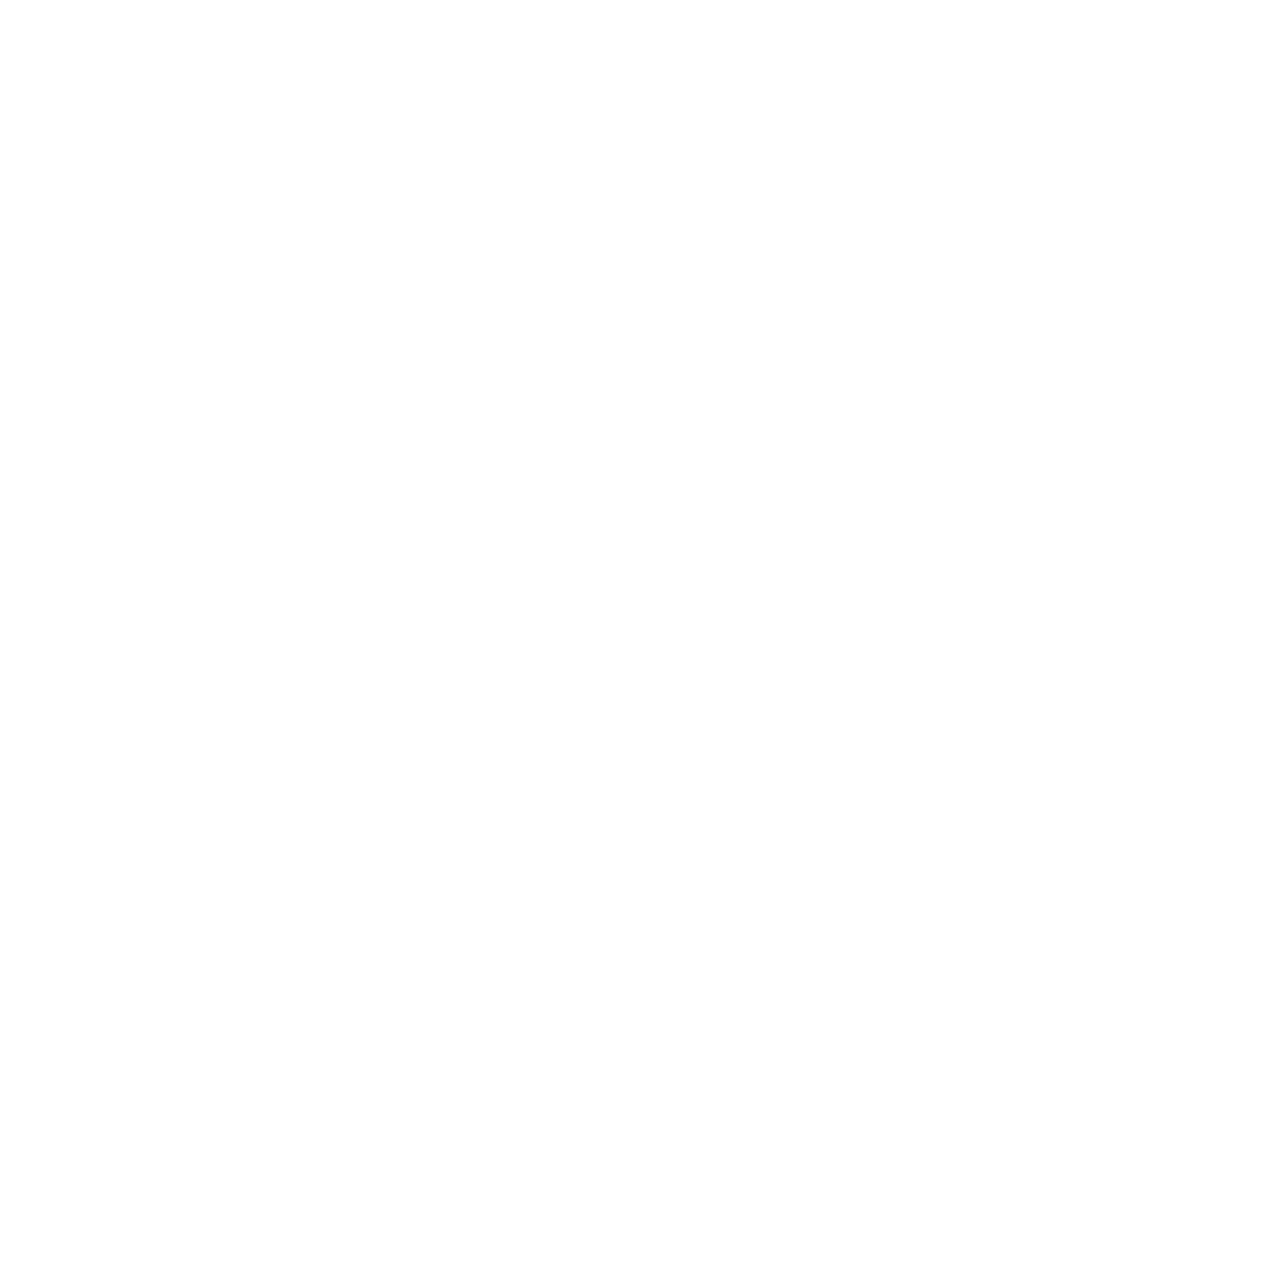
==== classes.html @ 77e39117 "Update classes.html" ====
<!DOCTYPE HTML>

<html>
	<head>
    <center><iframe src="https://docs.google.com/forms/d/e/1FAIpQLSeNhi1O_1IkYsIZNib_vPCGPoRpznc5igx_2uihvrSfAHZ7tA/viewform?embedded=true" width="760" height="1254" align="middle" frameborder="0" marginheight="0" marginwidth="0">Loading…</iframe></center>
  </head>
 </html>
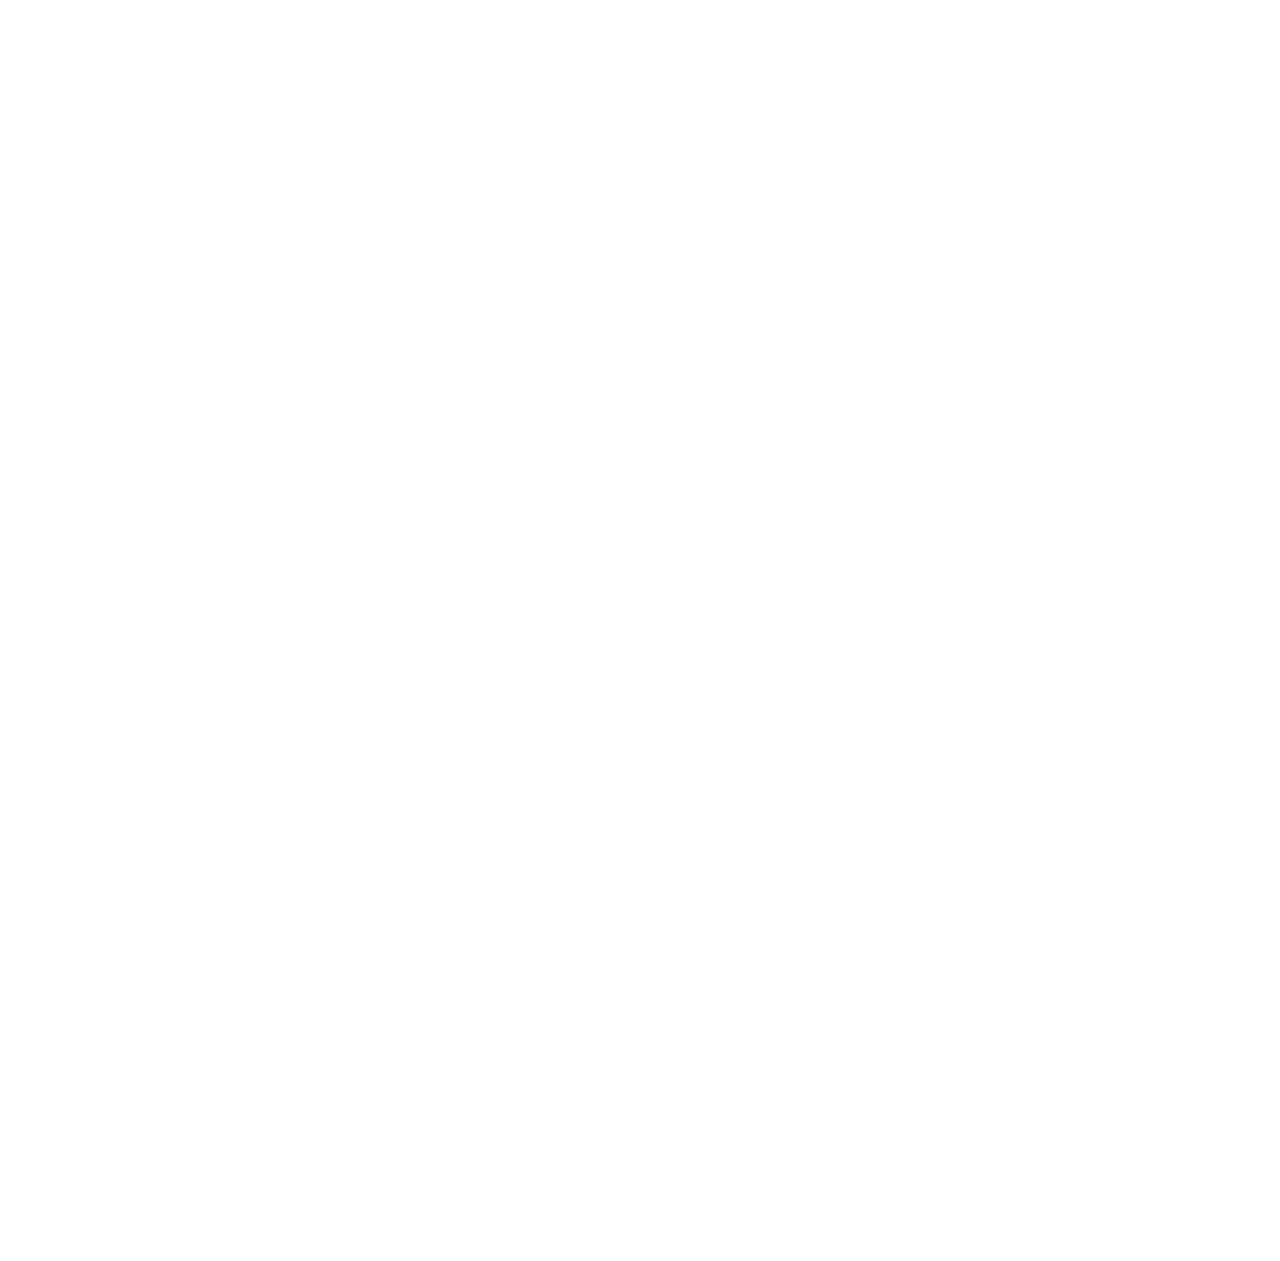
==== commit ef2fe4f3: "Update classes.html" ====
--- a/classes.html
+++ b/classes.html
@@ -2,6 +2,20 @@
 
 <html>
 	<head>
-    <center><iframe src="https://docs.google.com/forms/d/e/1FAIpQLSeNhi1O_1IkYsIZNib_vPCGPoRpznc5igx_2uihvrSfAHZ7tA/viewform?embedded=true" width="760" height="1254" align="middle" frameborder="0" marginheight="0" marginwidth="0">Loading…</iframe></center>
-  </head>
- </html>
+		<title>Garnet Dreams</title>
+		<meta charset="utf-8" />
+		<meta name="viewport" content="width=device-width, initial-scale=1" />
+		<!--[if lte IE 8]><script src="assets/js/ie/html5shiv.js"></script><![endif]-->
+		<link rel="stylesheet" href="assets/css/main.css" />
+		<!--[if lte IE 8]><link rel="stylesheet" href="assets/css/ie8.css" /><![endif]-->
+		<!--[if lte IE 9]><link rel="stylesheet" href="assets/css/ie9.css" /><![endif]-->
+		<noscript><link rel="stylesheet" href="assets/css/noscript.css" /></noscript>
+		<meta name="p:domain_verify" content="a997c572c82007dd1c81df93b98065df"/>
+		<link rel="icon" type="image/png" href="favicon-16x16.png" sizes="16x16" />
+	</head>
+	
+	<body>
+		<center><iframe src="https://docs.google.com/forms/d/e/1FAIpQLSeNhi1O_1IkYsIZNib_vPCGPoRpznc5igx_2uihvrSfAHZ7tA/viewform?embedded=true" width="760" height="1254" align="middle" frameborder="0" marginheight="0" marginwidth="0">Loading…</iframe></center>
+	</body>
+		
+</html>
--- a/assets/css/main.css
+++ b/assets/css/main.css
@@ -0,0 +1,1242 @@
+@import url(font-awesome.min.css);
+@import url("https://fonts.googleapis.com/css?family=Roboto:400,700");
+
+/*
+	Lens by HTML5 UP
+	html5up.net | @ajlkn
+	Free for personal and commercial use under the CCA 3.0 license (html5up.net/license)
+*/
+
+/* Reset */
+
+	html, body, div, span, applet, object, iframe, h1, h2, h3, h4, h5, h6, p, blockquote, pre, a, abbr, acronym, address, big, cite, code, del, dfn, em, img, ins, kbd, q, s, samp, small, strike, strong, sub, sup, tt, var, b, u, i, center, dl, dt, dd, ol, ul, li, fieldset, form, label, legend, table, caption, tbody, tfoot, thead, tr, th, td, article, aside, canvas, details, embed, figure, figcaption, footer, header, hgroup, menu, nav, output, ruby, section, summary, time, mark, audio, video {
+		margin: 0;
+		padding: 0;
+		border: 0;
+		font-size: 100%;
+		font: inherit;
+		vertical-align: baseline;
+	}
+
+	article, aside, details, figcaption, figure, footer, header, hgroup, menu, nav, section {
+		display: block;
+	}
+
+	body {
+		line-height: 1;
+	}
+
+	ol, ul {
+		list-style: none;
+	}
+
+	blockquote, q {
+		quotes: none;
+	}
+
+	blockquote:before, blockquote:after, q:before, q:after {
+		content: '';
+		content: none;
+	}
+
+	table {
+		border-collapse: collapse;
+		border-spacing: 0;
+	}
+
+	body {
+		-webkit-text-size-adjust: none;
+	}
+
+/* Box Model */
+
+	*, *:before, *:after {
+		-moz-box-sizing: border-box;
+		-webkit-box-sizing: border-box;
+		box-sizing: border-box;
+	}
+
+/* Basic */
+
+	/*
+		@-ms-viewport {
+			width: device-width;
+		}
+
+	*/
+
+	@media screen and (max-width: 480px) {
+
+		html, body {
+			min-width: 320px;
+		}
+
+	}
+
+	body.is-loading-0 *, body.is-loading-0 *:before, body.is-loading-0 *:after {
+		-moz-animation: none !important;
+		-webkit-animation: none !important;
+		-ms-animation: none !important;
+		animation: none !important;
+		-moz-transition: none !important;
+		-webkit-transition: none !important;
+		-ms-transition: none !important;
+		transition: none !important;
+	}
+
+	html, body {
+		background-color: #101010;
+		overflow: hidden;
+	}
+
+/* Type */
+
+	html {
+		font-size: 16pt;
+	}
+
+		@media screen and (max-width: 1680px) {
+
+			html {
+				font-size: 12pt;
+			}
+
+		}
+
+		@media screen and (max-width: 1280px) {
+
+			html {
+				font-size: 11pt;
+			}
+
+		}
+
+	body {
+		background-color: #fff;
+		color: #aaa;
+	}
+
+	body, input, select, textarea {
+		font-family: "Roboto", Helvetica, sans-serif;
+		font-weight: 400;
+		line-height: 1.65;
+		font-size: 1em;
+		color: #aaa;
+	}
+
+	a {
+		-moz-transition: color 0.25s ease, border-bottom-color 0.25s ease;
+		-webkit-transition: color 0.25s ease, border-bottom-color 0.25s ease;
+		-ms-transition: color 0.25s ease, border-bottom-color 0.25s ease;
+		transition: color 0.25s ease, border-bottom-color 0.25s ease;
+		border-bottom: dotted 1px;
+		color: inherit;
+		text-decoration: none;
+	}
+
+		a:hover {
+			border-bottom-color: transparent;
+			color: #0DB076;
+		}
+
+	strong, b {
+		font-weight: 400;
+		color: #555;
+	}
+
+	em, i {
+		font-style: italic;
+	}
+
+	p {
+		margin: 0 0 1.25em 0;
+	}
+
+	h1, h2, h3, h4, h5, h6 {
+		font-weight: 400;
+		line-height: 1.25;
+		margin: 0 0 0.5em 0;
+		color: #555;
+	}
+
+		h1 a, h2 a, h3 a, h4 a, h5 a, h6 a {
+			color: inherit;
+			text-decoration: none;
+		}
+
+	h2 {
+		font-size: 1.25em;
+	}
+
+	h3 {
+		font-size: 1em;
+	}
+
+	h4 {
+		font-size: 0.9em;
+	}
+
+	h5 {
+		font-size: 0.8em;
+	}
+
+	h6 {
+		font-size: 0.7em;
+	}
+
+	sub {
+		font-size: 0.8em;
+		position: relative;
+		top: 0.5em;
+	}
+
+	sup {
+		font-size: 0.8em;
+		position: relative;
+		top: -0.5em;
+	}
+
+	blockquote {
+		border-left: solid 4px #ccc;
+		font-style: italic;
+		margin: 0 0 1.25em 0;
+		padding: 0.3125em 0 0.3125em 1.25em;
+	}
+
+	code {
+		border-radius: 4px;
+		border: solid 1px;
+		font-family: "Courier New", monospace;
+		font-size: 0.9em;
+		margin: 0 0.25em;
+		padding: 0.25em 0.65em;
+		border-color: #ccc;
+	}
+
+	pre {
+		-webkit-overflow-scrolling: touch;
+		font-family: "Courier New", monospace;
+		font-size: 0.9em;
+		margin: 0 0 1.25em 0;
+	}
+
+		pre code {
+			display: block;
+			padding: 1em 1.5em;
+			overflow-x: auto;
+		}
+
+	hr {
+		border: 0;
+		border-bottom: solid 1px #ccc;
+		margin: 1.25em 0;
+	}
+
+		hr.major {
+			margin: 1.875em 0;
+		}
+
+	.align-left {
+		text-align: left;
+	}
+
+	.align-center {
+		text-align: center;
+	}
+
+	.align-right {
+		text-align: right;
+	}
+
+/* Button */
+
+	input[type="submit"],
+	input[type="reset"],
+	input[type="button"],
+	button,
+	.button {
+		-moz-appearance: none;
+		-webkit-appearance: none;
+		-ms-appearance: none;
+		appearance: none;
+		-moz-transition: background-color 0.25s ease-in-out, border-color 0.25s ease-in-out, color 0.25s ease-in-out;
+		-webkit-transition: background-color 0.25s ease-in-out, border-color 0.25s ease-in-out, color 0.25s ease-in-out;
+		-ms-transition: background-color 0.25s ease-in-out, border-color 0.25s ease-in-out, color 0.25s ease-in-out;
+		transition: background-color 0.25s ease-in-out, border-color 0.25s ease-in-out, color 0.25s ease-in-out;
+		background-color: transparent;
+		border-radius: 4px;
+		border: solid 1px #ccc;
+		color: #555;
+		cursor: pointer;
+		display: inline-block;
+		line-height: 1;
+		padding: 0.75em 1.5em;
+		text-align: center;
+		text-decoration: none;
+		white-space: nowrap;
+	}
+
+		input[type="submit"]:hover,
+		input[type="reset"]:hover,
+		input[type="button"]:hover,
+		button:hover,
+		.button:hover {
+			border-color: #0DB076;
+			color: #0DB076;
+		}
+
+			input[type="submit"]:hover:active,
+			input[type="reset"]:hover:active,
+			input[type="button"]:hover:active,
+			button:hover:active,
+			.button:hover:active {
+				background-color: rgba(0, 211, 183, 0.15);
+			}
+
+		input[type="submit"].icon,
+		input[type="reset"].icon,
+		input[type="button"].icon,
+		button.icon,
+		.button.icon {
+			padding-left: 1.35em;
+		}
+
+			input[type="submit"].icon:before,
+			input[type="reset"].icon:before,
+			input[type="button"].icon:before,
+			button.icon:before,
+			.button.icon:before {
+				margin-right: 0.5em;
+			}
+
+		input[type="submit"].fit,
+		input[type="reset"].fit,
+		input[type="button"].fit,
+		button.fit,
+		.button.fit {
+			display: block;
+			margin: 0 0 0.625em 0;
+			width: 100%;
+		}
+
+		input[type="submit"].small,
+		input[type="reset"].small,
+		input[type="button"].small,
+		button.small,
+		.button.small {
+			font-size: 0.8em;
+		}
+
+		input[type="submit"].big,
+		input[type="reset"].big,
+		input[type="button"].big,
+		button.big,
+		.button.big {
+			font-size: 1.35em;
+		}
+
+		input[type="submit"].disabled, input[type="submit"]:disabled,
+		input[type="reset"].disabled,
+		input[type="reset"]:disabled,
+		input[type="button"].disabled,
+		input[type="button"]:disabled,
+		button.disabled,
+		button:disabled,
+		.button.disabled,
+		.button:disabled {
+			-moz-pointer-events: none;
+			-webkit-pointer-events: none;
+			-ms-pointer-events: none;
+			pointer-events: none;
+			opacity: 0.25;
+		}
+
+/* Form */
+
+	form {
+		margin: 0 0 1.25em 0;
+	}
+
+	label {
+		color: #555;
+		display: block;
+		font-size: 0.9em;
+		font-weight: 400;
+		margin: 0 0 0.625em 0;
+	}
+
+	input[type="text"],
+	input[type="password"],
+	input[type="email"],
+	select,
+	textarea {
+		-moz-appearance: none;
+		-webkit-appearance: none;
+		-ms-appearance: none;
+		appearance: none;
+		background-color: transparent;
+		border-radius: 4px;
+		border: solid 1px #ccc;
+		color: inherit;
+		display: block;
+		outline: 0;
+		padding: 0 0.75em;
+		text-decoration: none;
+		width: 100%;
+	}
+
+		input[type="text"]:invalid,
+		input[type="password"]:invalid,
+		input[type="email"]:invalid,
+		select:invalid,
+		textarea:invalid {
+			box-shadow: none;
+		}
+
+		input[type="text"]:focus,
+		input[type="password"]:focus,
+		input[type="email"]:focus,
+		select:focus,
+		textarea:focus {
+			border-color: #0DB076;
+		}
+
+	.select-wrapper {
+		text-decoration: none;
+		display: block;
+		position: relative;
+	}
+
+		.select-wrapper:before {
+			-moz-osx-font-smoothing: grayscale;
+			-webkit-font-smoothing: antialiased;
+			font-family: FontAwesome;
+			font-style: normal;
+			font-weight: normal;
+			text-transform: none !important;
+		}
+
+		.select-wrapper:before {
+			color: #ccc;
+			content: '\f107';
+			display: block;
+			height: 2.75em;
+			line-height: 2.75em;
+			pointer-events: none;
+			position: absolute;
+			right: 0;
+			text-align: center;
+			top: 0;
+			width: 2.75em;
+		}
+
+		.select-wrapper select::-ms-expand {
+			display: none;
+		}
+
+	input[type="text"],
+	input[type="password"],
+	input[type="email"],
+	select {
+		height: 2.75em;
+	}
+
+	textarea {
+		padding: 0.75em 1em;
+	}
+
+	input[type="checkbox"],
+	input[type="radio"] {
+		-moz-appearance: none;
+		-webkit-appearance: none;
+		-ms-appearance: none;
+		appearance: none;
+		display: block;
+		float: left;
+		margin-right: -2em;
+		opacity: 0;
+		width: 1em;
+		z-index: -1;
+	}
+
+		input[type="checkbox"] + label,
+		input[type="radio"] + label {
+			text-decoration: none;
+			color: #aaa;
+			cursor: pointer;
+			display: inline-block;
+			font-size: 1em;
+			font-weight: 400;
+			margin: 0;
+			padding-left: 2.4em;
+			padding-right: 0.75em;
+			position: relative;
+		}
+
+			input[type="checkbox"] + label:before,
+			input[type="radio"] + label:before {
+				-moz-osx-font-smoothing: grayscale;
+				-webkit-font-smoothing: antialiased;
+				font-family: FontAwesome;
+				font-style: normal;
+				font-weight: normal;
+				text-transform: none !important;
+			}
+
+			input[type="checkbox"] + label:before,
+			input[type="radio"] + label:before {
+				background: transparent;
+				border-radius: 4px;
+				border: solid 1px #ccc;
+				content: '';
+				display: inline-block;
+				height: 1.65em;
+				left: 0;
+				line-height: 1.58125em;
+				position: absolute;
+				text-align: center;
+				top: 0;
+				width: 1.65em;
+			}
+
+		input[type="checkbox"]:checked + label:before,
+		input[type="radio"]:checked + label:before {
+			background-color: #555;
+			border-color: #555;
+			color: #fff;
+			content: '\f00c';
+		}
+
+		input[type="checkbox"]:focus + label:before,
+		input[type="radio"]:focus + label:before {
+			border-color: #0DB076;
+		}
+
+	input[type="checkbox"] + label:before {
+		border-radius: 4px;
+	}
+
+	input[type="radio"] + label:before {
+		border-radius: 100%;
+	}
+
+	::-webkit-input-placeholder {
+		opacity: 1.0;
+		color: #ccc !important;
+	}
+
+	:-moz-placeholder {
+		opacity: 1.0;
+		color: #ccc !important;
+	}
+
+	::-moz-placeholder {
+		opacity: 1.0;
+		color: #ccc !important;
+	}
+
+	:-ms-input-placeholder {
+		opacity: 1.0;
+		color: #ccc !important;
+	}
+
+	.formerize-placeholder {
+		opacity: 1.0;
+		color: #ccc !important;
+	}
+
+	.field {
+		margin: 0 0 1.25em 0;
+	}
+
+/* Icon */
+
+	.icon {
+		text-decoration: none;
+		border-bottom: none;
+		position: relative;
+	}
+
+		.icon:before {
+			-moz-osx-font-smoothing: grayscale;
+			-webkit-font-smoothing: antialiased;
+			font-family: FontAwesome;
+			font-style: normal;
+			font-weight: normal;
+			text-transform: none !important;
+		}
+
+		.icon > .label {
+			display: none;
+		}
+
+/* List */
+
+	ol {
+		list-style: decimal;
+		margin: 0 0 1.25em 0;
+		padding-left: 1.25em;
+	}
+
+		ol li {
+			padding-left: 0.25em;
+		}
+
+	ul {
+		list-style: disc;
+		margin: 0 0 1.25em 0;
+		padding-left: 1em;
+	}
+
+		ul li {
+			padding-left: 0.5em;
+		}
+
+		ul.alt {
+			list-style: none;
+			padding-left: 0;
+		}
+
+			ul.alt li {
+				border-top: solid 1px #ccc;
+				padding: 0.5em 0;
+			}
+
+				ul.alt li:first-child {
+					border-top: 0;
+					padding-top: 0;
+				}
+
+		ul.icons {
+			cursor: default;
+			list-style: none;
+			padding-left: 0;
+		}
+
+			ul.icons li {
+				display: inline-block;
+				padding: 0 1em 0 0;
+			}
+
+				ul.icons li:last-child {
+					padding-right: 0;
+				}
+
+				ul.icons li .icon:before {
+					font-size: 1.5rem;
+				}
+
+		ul.actions {
+			cursor: default;
+			list-style: none;
+			padding-left: 0;
+		}
+
+			ul.actions li {
+				display: inline-block;
+				padding: 0 0.625em 0 0;
+				vertical-align: middle;
+			}
+
+				ul.actions li:last-child {
+					padding-right: 0;
+				}
+
+			ul.actions.small li {
+				padding: 0 0.3125em 0 0;
+			}
+
+			ul.actions.vertical li {
+				display: block;
+				padding: 0.625em 0 0 0;
+			}
+
+				ul.actions.vertical li:first-child {
+					padding-top: 0;
+				}
+
+				ul.actions.vertical li > * {
+					margin-bottom: 0;
+				}
+
+			ul.actions.vertical.small li {
+				padding: 0.3125em 0 0 0;
+			}
+
+				ul.actions.vertical.small li:first-child {
+					padding-top: 0;
+				}
+
+			ul.actions.fit {
+				display: table;
+				margin-left: -0.625em;
+				padding: 0;
+				table-layout: fixed;
+				width: calc(100% + 0.625em);
+			}
+
+				ul.actions.fit li {
+					display: table-cell;
+					padding: 0 0 0 0.625em;
+				}
+
+					ul.actions.fit li > * {
+						margin-bottom: 0;
+					}
+
+				ul.actions.fit.small {
+					margin-left: -0.3125em;
+					width: calc(100% + 0.3125em);
+				}
+
+					ul.actions.fit.small li {
+						padding: 0 0 0 0.3125em;
+					}
+
+	dl {
+		margin: 0 0 1.25em 0;
+	}
+
+		dl dt {
+			display: block;
+			font-weight: 400;
+			margin: 0 0 0.625em 0;
+		}
+
+		dl dd {
+			margin-left: 1.25em;
+		}
+
+/* Main */
+
+	#main {
+		-moz-transition: opacity 0.75s ease, right 0.75s ease, left 0.75s ease, visibility 0.75s;
+		-webkit-transition: opacity 0.75s ease, right 0.75s ease, left 0.75s ease, visibility 0.75s;
+		-ms-transition: opacity 0.75s ease, right 0.75s ease, left 0.75s ease, visibility 0.75s;
+		transition: opacity 0.75s ease, right 0.75s ease, left 0.75s ease, visibility 0.75s;
+		-webkit-overflow-scrolling: touch;
+		position: fixed;
+		top: 0;
+		width: 22.5em;
+		height: 100%;
+		background: #000000;
+		outline: 0;
+		overflow-x: hidden;
+		overflow-y: auto;
+		text-align: right;
+		visibility: visible;
+		z-index: 10000;
+		right: 0;
+	}
+
+		#main .toggle {
+			-webkit-tap-highlight-color: transparent;
+			position: absolute;
+			top: 0;
+			width: 4em;
+			height: 4em;
+			background-image: url("images/close-small-alt.svg");
+			background-repeat: no-repeat;
+			background-size: 32px 32px;
+			cursor: pointer;
+			display: none;
+			z-index: 1;
+			background-position: 0.5em 0.5em;
+			left: 0;
+		}
+
+		body.fullscreen #main {
+			visibility: hidden;
+			right: -22.5em;
+		}
+
+		body.is-loading-1 #main {
+			opacity: 0;
+			right: -2em;
+		}
+
+		@media screen and (max-width: 1280px) {
+
+			#main {
+				width: 19em;
+			}
+
+				body.fullscreen #main {
+					right: -19em;
+				}
+
+		}
+
+		@media screen and (max-width: 980px) {
+
+			#main {
+				background: rgba(255, 255, 255, 0.925);
+			}
+
+				#main .toggle {
+					display: block;
+				}
+
+		}
+
+		@media screen and (max-width: 480px) {
+
+			#main {
+				-moz-transition: opacity 0.5s ease, visibility 0.5s;
+				-webkit-transition: opacity 0.5s ease, visibility 0.5s;
+				-ms-transition: opacity 0.5s ease, visibility 0.5s;
+				transition: opacity 0.5s ease, visibility 0.5s;
+				width: 100%;
+				background: #000000;
+				text-align: center;
+			}
+
+				body.is-loading-1 #main {
+					left: auto !important;
+					right: auto !important;
+				}
+
+				body.fullscreen #main {
+					left: auto !important;
+					right: auto !important;
+					opacity: 0;
+				}
+
+				#main .toggle {
+					display: none;
+				}
+
+		}
+
+/* Header */
+
+	#header {
+		padding: 3em 2.25em 1.75em 2.25em ;
+	}
+
+		#header h1 {
+			font-size: 2.25em;
+			font-weight: 700;
+		}
+
+/* Footer */
+
+	#footer {
+		padding: 2.25em 2.25em 1em 2.25em ;
+	}
+
+		#footer .copyright {
+			list-style: none;
+			padding: 0;
+		}
+
+			#footer .copyright li {
+				display: inline-block;
+				font-size: 0.8em;
+				margin-left: 0.35em;
+				padding: 0;
+			}
+
+				#footer .copyright li:first-child {
+					margin-left: 0;
+				}
+
+/* Thumbnails */
+
+	#thumbnails {
+		display: -moz-flex;
+		display: -webkit-flex;
+		display: -ms-flex;
+		display: flex;
+		-moz-flex-wrap: wrap;
+		-webkit-flex-wrap: wrap;
+		-ms-flex-wrap: wrap;
+		flex-wrap: wrap;
+		padding: 0 0.75em;
+	}
+
+		#thumbnails article {
+			position: relative;
+			width: 50%;
+			background: #101010;
+			outline: 0;
+		}
+
+			#thumbnails article .thumbnail {
+				-webkit-tap-highlight-color: transparent;
+				display: block;
+				position: relative;
+				border: 0;
+				outline: 0;
+			}
+
+				#thumbnails article .thumbnail img {
+					display: block;
+					width: 100%;
+				}
+
+				#thumbnails article .thumbnail:before {
+					-moz-pointer-events: none;
+					-webkit-pointer-events: none;
+					-ms-pointer-events: none;
+					pointer-events: none;
+					-moz-transition: opacity 0.25s ease;
+					-webkit-transition: opacity 0.25s ease;
+					-ms-transition: opacity 0.25s ease;
+					transition: opacity 0.25s ease;
+					content: '';
+					position: absolute;
+					left: 0;
+					top: 0;
+					width: 100%;
+					height: 100%;
+					box-shadow: inset 0 0 0 2px #0DB076, inset 0 0 0px 3px rgba(0, 0, 0, 0.15);
+					opacity: 0;
+					z-index: 1;
+				}
+
+				#thumbnails article .thumbnail:focus:before {
+					opacity: 0.5;
+				}
+
+			#thumbnails article h2, #thumbnails article p {
+				display: none;
+			}
+
+			#thumbnails article.active .thumbnail:before {
+				opacity: 1;
+			}
+
+		@media screen and (max-width: 480px) {
+
+			#thumbnails article .thumbnail:before {
+				display: none;
+			}
+
+		}
+
+/* Viewer */
+
+	@-moz-keyframes spinner {
+		0% {
+			-moz-transform: rotate(0deg);
+			-webkit-transform: rotate(0deg);
+			-ms-transform: rotate(0deg);
+			transform: rotate(0deg);
+		}
+
+		100% {
+			-moz-transform: rotate(360deg);
+			-webkit-transform: rotate(360deg);
+			-ms-transform: rotate(360deg);
+			transform: rotate(360deg);
+		}
+	}
+
+	@-webkit-keyframes spinner {
+		0% {
+			-moz-transform: rotate(0deg);
+			-webkit-transform: rotate(0deg);
+			-ms-transform: rotate(0deg);
+			transform: rotate(0deg);
+		}
+
+		100% {
+			-moz-transform: rotate(360deg);
+			-webkit-transform: rotate(360deg);
+			-ms-transform: rotate(360deg);
+			transform: rotate(360deg);
+		}
+	}
+
+	@-ms-keyframes spinner {
+		0% {
+			-moz-transform: rotate(0deg);
+			-webkit-transform: rotate(0deg);
+			-ms-transform: rotate(0deg);
+			transform: rotate(0deg);
+		}
+
+		100% {
+			-moz-transform: rotate(360deg);
+			-webkit-transform: rotate(360deg);
+			-ms-transform: rotate(360deg);
+			transform: rotate(360deg);
+		}
+	}
+
+	@keyframes spinner {
+		0% {
+			-moz-transform: rotate(0deg);
+			-webkit-transform: rotate(0deg);
+			-ms-transform: rotate(0deg);
+			transform: rotate(0deg);
+		}
+
+		100% {
+			-moz-transform: rotate(360deg);
+			-webkit-transform: rotate(360deg);
+			-ms-transform: rotate(360deg);
+			transform: rotate(360deg);
+		}
+	}
+
+	#viewer {
+		-moz-transition: opacity 0.75s ease, width 0.75s ease;
+		-webkit-transition: opacity 0.75s ease, width 0.75s ease;
+		-ms-transition: opacity 0.75s ease, width 0.75s ease;
+		transition: opacity 0.75s ease, width 0.75s ease;
+		position: absolute;
+		top: 0;
+		width: calc(100% - 22.5em);
+		height: 100%;
+		left: 0;
+	}
+
+		#viewer .inner {
+			-moz-pointer-events: none;
+			-webkit-pointer-events: none;
+			-ms-pointer-events: none;
+			pointer-events: none;
+			position: absolute;
+			top: 0;
+			left: 0;
+			width: 100%;
+			height: 100%;
+			z-index: 2;
+		}
+
+			#viewer .inner > * {
+				-moz-pointer-events: auto;
+				-webkit-pointer-events: auto;
+				-ms-pointer-events: auto;
+				pointer-events: auto;
+			}
+
+			#viewer .inner:before {
+				background-image: -moz-linear-gradient(left, rgba(16,16,16,0.2), rgba(16,16,16,0) 10em, rgba(16,16,16,0)), -moz-linear-gradient(right, rgba(16,16,16,0.2), rgba(16,16,16,0) 10em, rgba(16,16,16,0));
+				background-image: -webkit-linear-gradient(left, rgba(16,16,16,0.2), rgba(16,16,16,0) 10em, rgba(16,16,16,0)), -webkit-linear-gradient(right, rgba(16,16,16,0.2), rgba(16,16,16,0) 10em, rgba(16,16,16,0));
+				background-image: -ms-linear-gradient(left, rgba(16,16,16,0.2), rgba(16,16,16,0) 10em, rgba(16,16,16,0)), -ms-linear-gradient(right, rgba(16,16,16,0.2), rgba(16,16,16,0) 10em, rgba(16,16,16,0));
+				background-image: linear-gradient(left, rgba(16,16,16,0.2), rgba(16,16,16,0) 10em, rgba(16,16,16,0)), linear-gradient(right, rgba(16,16,16,0.2), rgba(16,16,16,0) 10em, rgba(16,16,16,0));
+				content: '';
+				display: block;
+				position: absolute;
+				top: 0;
+				left: 0;
+				width: 100%;
+				height: 100%;
+			}
+
+			#viewer .inner .toggle {
+				-webkit-tap-highlight-color: transparent;
+				position: absolute;
+				top: 0;
+				width: 4em;
+				height: 4em;
+				background-image: url("images/close.svg");
+				background-repeat: no-repeat;
+				background-size: 64px 64px;
+				cursor: pointer;
+				z-index: 1;
+				right: 0;
+				background-position: calc(100% - 0.75em) 0.75em;
+			}
+
+			#viewer .inner .nav-next,
+			#viewer .inner .nav-previous {
+				-webkit-tap-highlight-color: transparent;
+				position: absolute;
+				top: 50%;
+				width: 6em;
+				height: 6em;
+				margin-top: -3em;
+				background-image: url("images/arrow.svg");
+				background-position: center;
+				background-repeat: no-repeat;
+				background-size: contain;
+				cursor: pointer;
+			}
+
+			#viewer .inner .nav-previous {
+				-moz-transform: scaleX(-1);
+				-webkit-transform: scaleX(-1);
+				-ms-transform: scaleX(-1);
+				transform: scaleX(-1);
+				left: 0;
+			}
+
+			#viewer .inner .nav-next {
+				right: 0;
+			}
+
+		#viewer .slide {
+			-moz-transition: opacity 0.5s ease-in-out;
+			-webkit-transition: opacity 0.5s ease-in-out;
+			-ms-transition: opacity 0.5s ease-in-out;
+			transition: opacity 0.5s ease-in-out;
+			position: absolute;
+			top: 0;
+			left: 0;
+			width: 100%;
+			height: 100%;
+			opacity: 1;
+			z-index: 1;
+		}
+
+			#viewer .slide .caption {
+				background-image: -moz-linear-gradient(bottom, rgba(16,16,16,0.75), rgba(16,16,16,0.25) 80%, rgba(16,16,16,0));
+				background-image: -webkit-linear-gradient(bottom, rgba(16,16,16,0.75), rgba(16,16,16,0.25) 80%, rgba(16,16,16,0));
+				background-image: -ms-linear-gradient(bottom, rgba(16,16,16,0.75), rgba(16,16,16,0.25) 80%, rgba(16,16,16,0));
+				background-image: linear-gradient(bottom, rgba(16,16,16,0.75), rgba(16,16,16,0.25) 80%, rgba(16,16,16,0));
+				padding: 2em 2em 0.75em 2em ;
+				position: absolute;
+				bottom: 0;
+				left: 0;
+				width: 100%;
+				color: rgba(255, 255, 255, 0.5);
+				z-index: 1;
+			}
+
+				#viewer .slide .caption h2, #viewer .slide .caption h3, #viewer .slide .caption h4, #viewer .slide .caption h5, #viewer .slide .caption h6 {
+					color: #fff;
+				}
+
+			#viewer .slide .image {
+				-moz-transition: opacity 0.5s ease-in-out;
+				-webkit-transition: opacity 0.5s ease-in-out;
+				-ms-transition: opacity 0.5s ease-in-out;
+				transition: opacity 0.5s ease-in-out;
+				position: absolute;
+				top: 0;
+				left: 0;
+				width: 100%;
+				height: 100%;
+				background-repeat: no-repeat;
+				background-size: cover;
+				opacity: 0;
+			}
+
+			#viewer .slide:before {
+				-moz-animation: spinner 5s linear infinite;
+				-webkit-animation: spinner 5s linear infinite;
+				-ms-animation: spinner 5s linear infinite;
+				animation: spinner 5s linear infinite;
+				-moz-transition: opacity 0.5s ease-in-out;
+				-webkit-transition: opacity 0.5s ease-in-out;
+				-ms-transition: opacity 0.5s ease-in-out;
+				transition: opacity 0.5s ease-in-out;
+				content: '';
+				display: block;
+				position: absolute;
+				top: 40%;
+				left: 40%;
+				width: 50em;
+				height: 50em;
+				background-image: url("images/spinner.svg");
+				background-position: top;
+				background-repeat: no-repeat;
+				background-size: auto;
+				margin: -1.5em 0 0 -1.5em;
+				opacity: 0;
+			}
+
+			#viewer .slide.loading:before {
+				opacity: 1;
+			}
+
+			#viewer .slide.active .image {
+				opacity: 1;
+			}
+
+		body.fullscreen #viewer {
+			width: 100%;
+		}
+
+			body.fullscreen #viewer .inner .toggle {
+				background-image: url("images/open.svg");
+			}
+
+		body.is-loading-1 #viewer {
+			opacity: 0;
+		}
+
+		body.is-loading-2 #viewer .slide {
+			opacity: 0;
+		}
+
+		@media screen and (max-width: 1280px) {
+
+			#viewer {
+				width: calc(100% - 19em);
+			}
+
+		}
+
+		@media screen and (max-width: 980px) {
+
+			#viewer {
+				width: 100%;
+			}
+
+				#viewer .inner .toggle {
+					-moz-transition: opacity 0.75s ease;
+					-webkit-transition: opacity 0.75s ease;
+					-ms-transition: opacity 0.75s ease;
+					transition: opacity 0.75s ease;
+					background-image: url("images/open.svg");
+					opacity: 0;
+					right: 0;
+				}
+
+				body.fullscreen #viewer .inner .toggle {
+					opacity: 1;
+				}
+
+		}
+
+		@media screen and (max-width: 736px) {
+
+			#viewer .inner .toggle {
+				background-size: 32px 32px;
+			}
+
+			#viewer .inner .nav-next,
+			#viewer .inner .nav-previous {
+				background-image: url("images/arrow-small.svg");
+				background-size: 32px 32px;
+			}
+
+			body.fullscreen #viewer .inner .toggle {
+				background-image: url("images/open-small.svg");
+			}
+
+		}
+
+		@media screen and (max-width: 480px) {
+
+			#viewer {
+				-moz-transition: opacity 0.5s ease;
+				-webkit-transition: opacity 0.5s ease;
+				-ms-transition: opacity 0.5s ease;
+				transition: opacity 0.5s ease;
+				-moz-transition-delay: 0s;
+				-webkit-transition-delay: 0s;
+				-ms-transition-delay: 0s;
+				transition-delay: 0s;
+				opacity: 0;
+			}
+
+				#viewer .inner .toggle {
+					background-image: url("images/close-small.svg") !important;
+					background-size: 32px 32px;
+				}
+
+				body.fullscreen #viewer {
+					-moz-transition-delay: 0.5s;
+					-webkit-transition-delay: 0.5s;
+					-ms-transition-delay: 0.5s;
+					transition-delay: 0.5s;
+					opacity: 1;
+				}
+
+		}
--- a/assets/css/ie8.css
+++ b/assets/css/ie8.css
@@ -0,0 +1,11 @@
+/*
+	Lens by HTML5 UP
+	html5up.net | @ajlkn
+	Free for personal and commercial use under the CCA 3.0 license (html5up.net/license)
+*/
+
+/* Viewer */
+
+	#viewer {
+		width: 100%;
+	}--- a/assets/css/ie9.css
+++ b/assets/css/ie9.css
@@ -0,0 +1,31 @@
+/*
+	Lens by HTML5 UP
+	html5up.net | @ajlkn
+	Free for personal and commercial use under the CCA 3.0 license (html5up.net/license)
+*/
+
+/* Thumbnails */
+
+	#thumbnails:after {
+		content: '';
+		display: block;
+		clear: both;
+	}
+
+	#thumbnails article {
+		float: left;
+	}
+
+/* Viewer */
+
+	#viewer .inner {
+		box-shadow: inset 0 0 9em 2em rgba(16, 16, 16, 0.2);
+	}
+
+		#viewer .inner:before {
+			display: none;
+		}
+
+	#viewer .slide .caption {
+		background-color: rgba(16, 16, 16, 0.5);
+	}--- a/assets/css/noscript.css
+++ b/assets/css/noscript.css
@@ -0,0 +1,29 @@
+/*
+	Lens by HTML5 UP
+	html5up.net | @ajlkn
+	Free for personal and commercial use under the CCA 3.0 license (html5up.net/license)
+*/
+
+/* Main */
+
+	#main {
+		opacity: 1 !important;
+		right: 0 !important;
+	}
+
+	body:before {
+		content: 'Javascript is disabled :(';
+		display: block;
+		position: absolute;
+		top: 50%;
+		width: calc(100% - 22.5em * 0.333333333);
+		height: 4em;
+		margin-top: -2em;
+		color: #272727;
+		cursor: default;
+		font-size: 3em;
+		line-height: 4em;
+		text-align: center;
+		white-space: nowrap;
+		left: 0;
+	}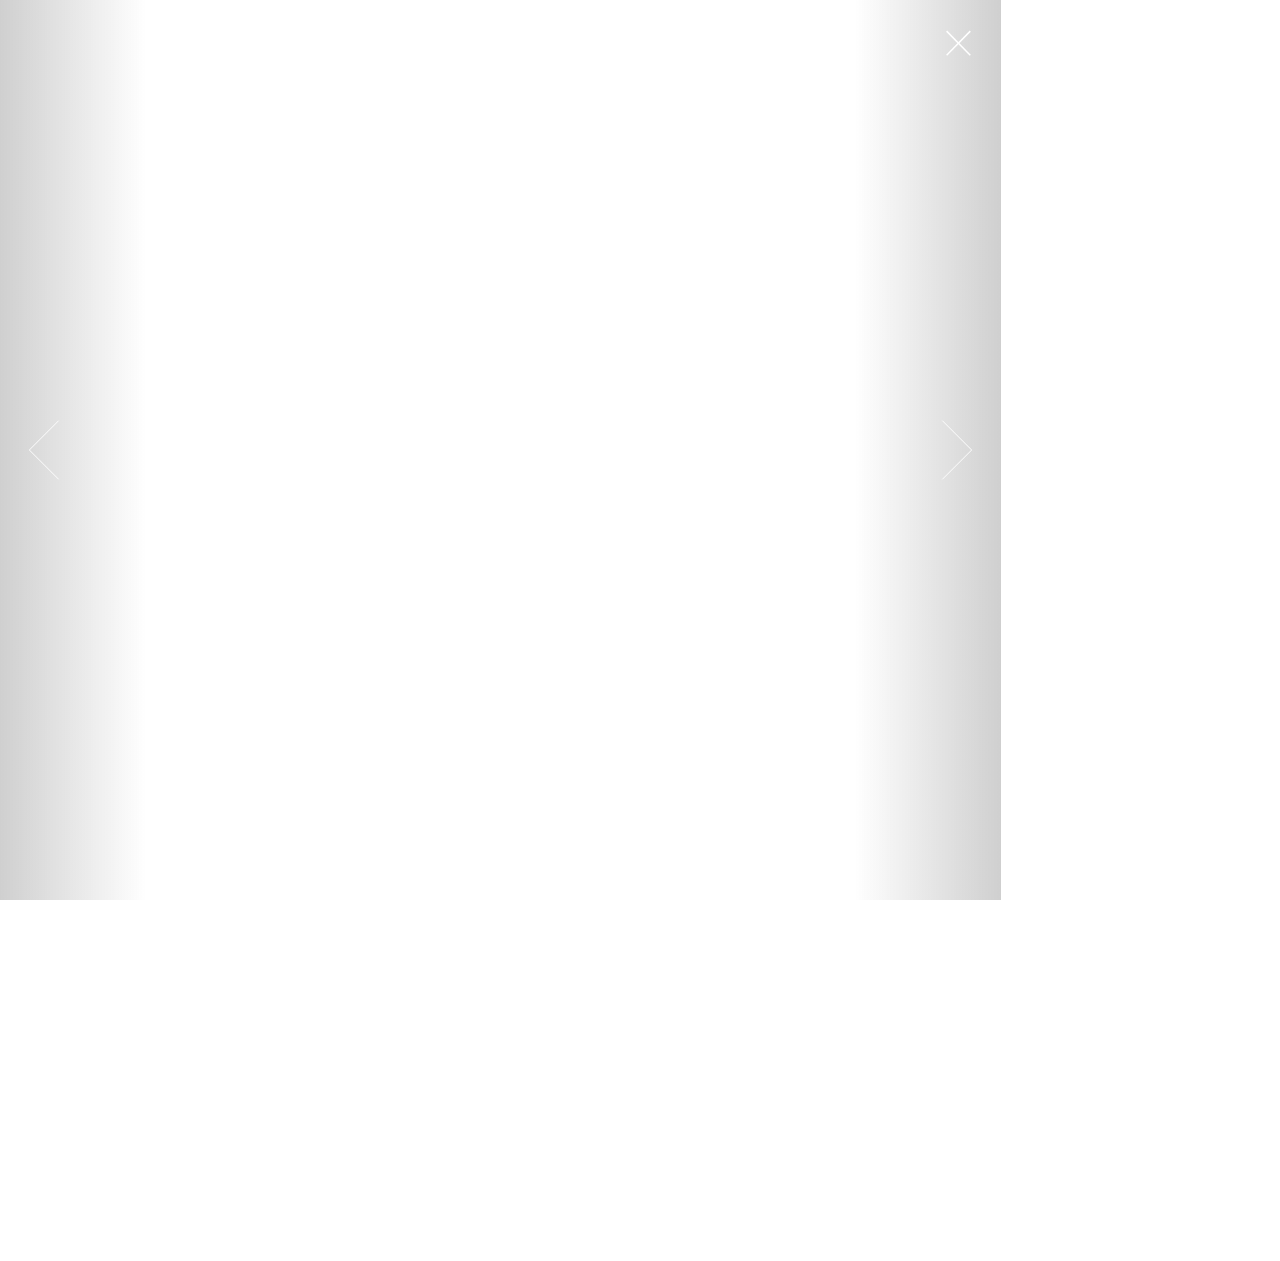
==== commit 31036718: "Update classes.html" ====
--- a/classes.html
+++ b/classes.html
@@ -16,6 +16,13 @@
 	
 	<body>
 		<center><iframe src="https://docs.google.com/forms/d/e/1FAIpQLSeNhi1O_1IkYsIZNib_vPCGPoRpznc5igx_2uihvrSfAHZ7tA/viewform?embedded=true" width="760" height="1254" align="middle" frameborder="0" marginheight="0" marginwidth="0">Loading…</iframe></center>
+	
+		<!-- Scripts -->
+			<script src="assets/js/jquery.min.js"></script>
+			<script src="assets/js/skel.min.js"></script>
+			<!--[if lte IE 8]><script src="assets/js/ie/respond.min.js"></script><![endif]-->
+			<script src="assets/js/main.js"></script>
+	
 	</body>
 		
 </html>
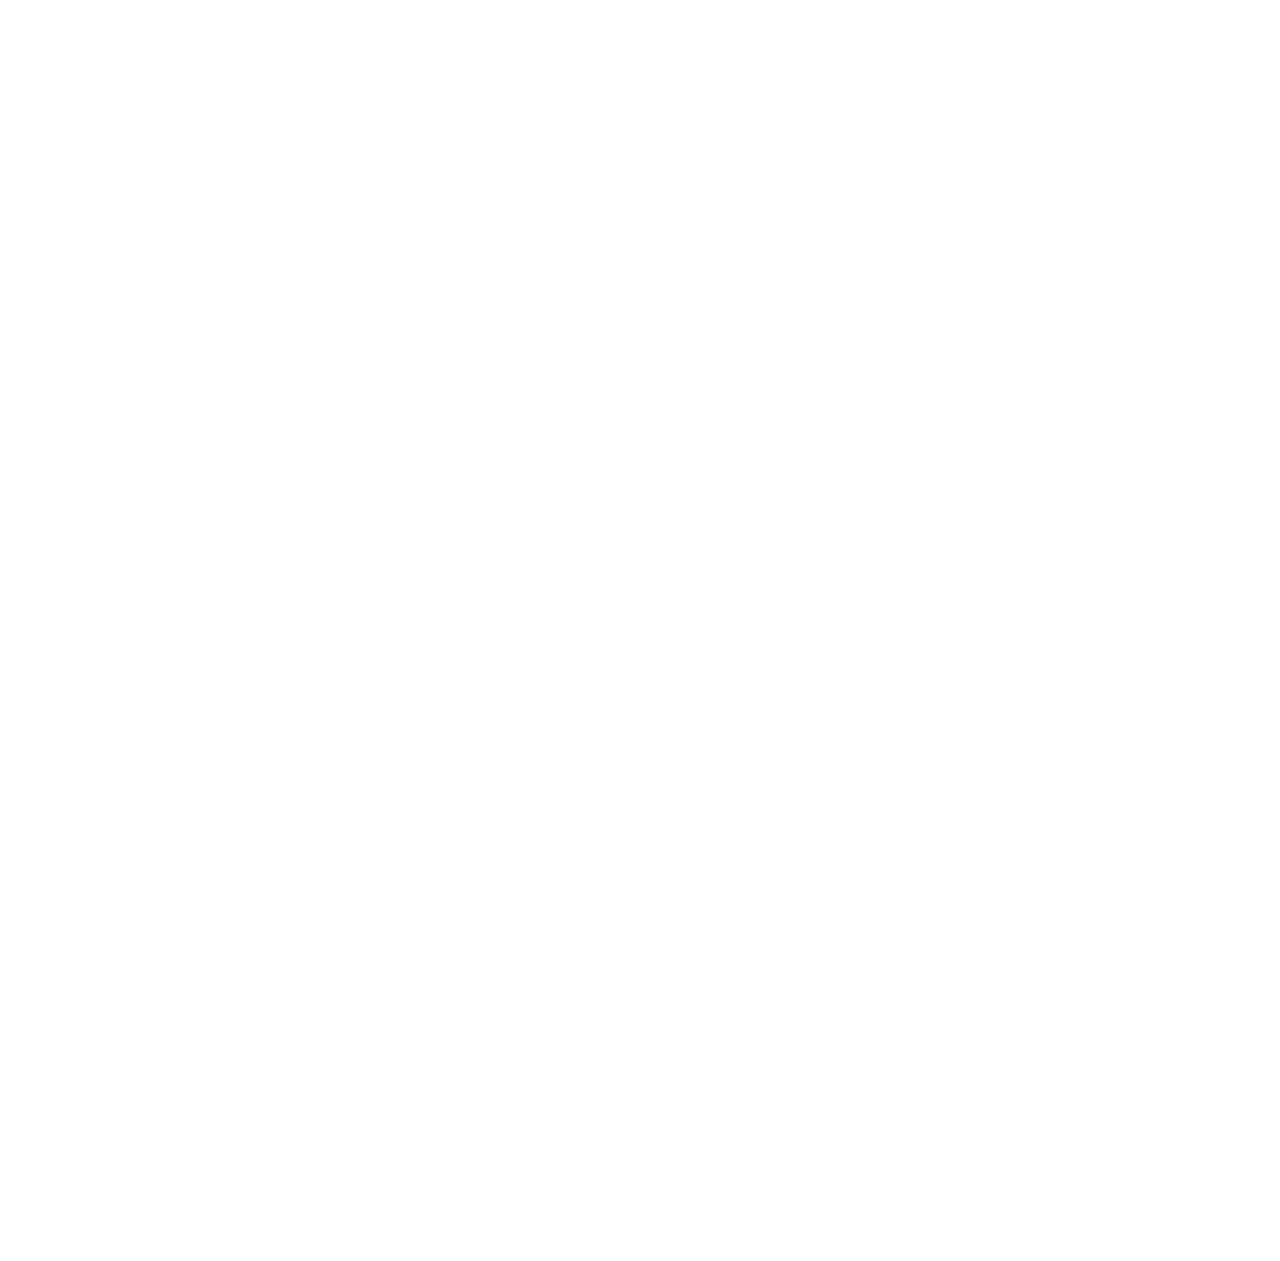
==== commit 342f332a: "Update classes.html" ====
--- a/classes.html
+++ b/classes.html
@@ -12,17 +12,14 @@
 		<noscript><link rel="stylesheet" href="assets/css/noscript.css" /></noscript>
 		<meta name="p:domain_verify" content="a997c572c82007dd1c81df93b98065df"/>
 		<link rel="icon" type="image/png" href="favicon-16x16.png" sizes="16x16" />
+		<center><iframe src="https://docs.google.com/forms/d/e/1FAIpQLSeNhi1O_1IkYsIZNib_vPCGPoRpznc5igx_2uihvrSfAHZ7tA/viewform?embedded=true" width="760" height="1254" align="middle" frameborder="0" marginheight="10" marginwidth="15">Loading…</iframe></center>
+	
 	</head>
 	
-	<body>
-		<center><iframe src="https://docs.google.com/forms/d/e/1FAIpQLSeNhi1O_1IkYsIZNib_vPCGPoRpznc5igx_2uihvrSfAHZ7tA/viewform?embedded=true" width="760" height="1254" align="middle" frameborder="0" marginheight="0" marginwidth="0">Loading…</iframe></center>
+
+		
+		
 	
-		<!-- Scripts -->
-			<script src="assets/js/jquery.min.js"></script>
-			<script src="assets/js/skel.min.js"></script>
-			<!--[if lte IE 8]><script src="assets/js/ie/respond.min.js"></script><![endif]-->
-			<script src="assets/js/main.js"></script>
 	
-	</body>
 		
 </html>
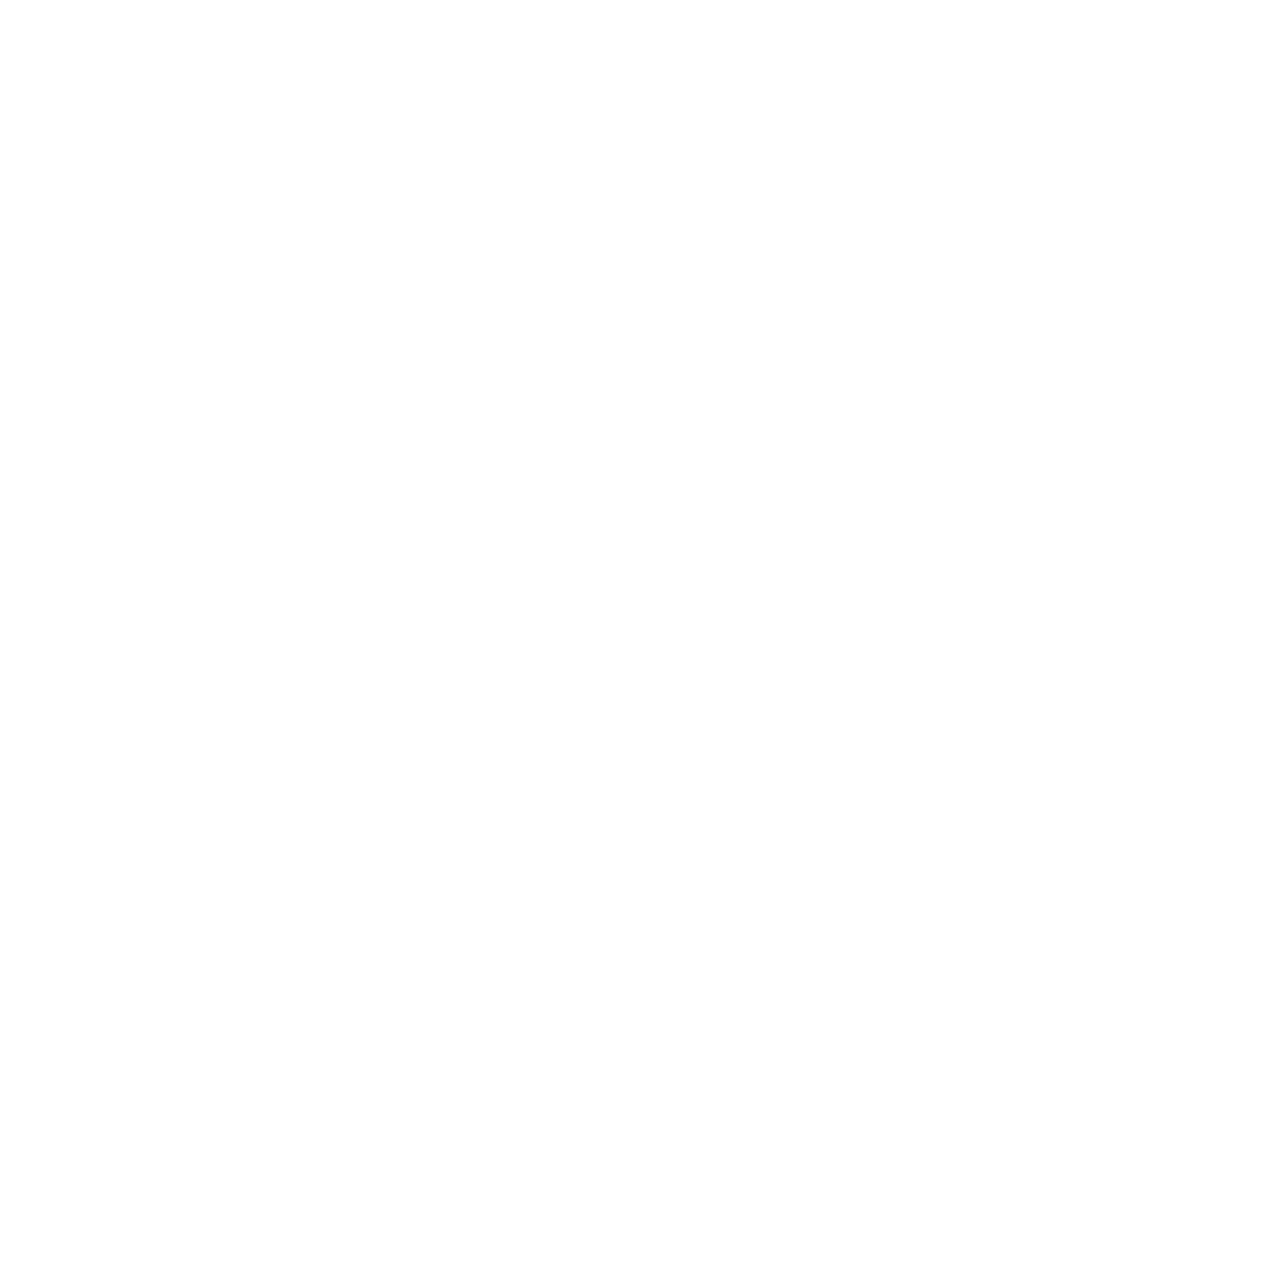
==== commit a8d86d8f: "Update classes.html" ====
--- a/classes.html
+++ b/classes.html
@@ -5,11 +5,6 @@
 		<title>Garnet Dreams</title>
 		<meta charset="utf-8" />
 		<meta name="viewport" content="width=device-width, initial-scale=1" />
-		<!--[if lte IE 8]><script src="assets/js/ie/html5shiv.js"></script><![endif]-->
-		<link rel="stylesheet" href="assets/css/main.css" />
-		<!--[if lte IE 8]><link rel="stylesheet" href="assets/css/ie8.css" /><![endif]-->
-		<!--[if lte IE 9]><link rel="stylesheet" href="assets/css/ie9.css" /><![endif]-->
-		<noscript><link rel="stylesheet" href="assets/css/noscript.css" /></noscript>
 		<meta name="p:domain_verify" content="a997c572c82007dd1c81df93b98065df"/>
 		<link rel="icon" type="image/png" href="favicon-16x16.png" sizes="16x16" />
 		<center><iframe src="https://docs.google.com/forms/d/e/1FAIpQLSeNhi1O_1IkYsIZNib_vPCGPoRpznc5igx_2uihvrSfAHZ7tA/viewform?embedded=true" width="760" height="1254" align="middle" frameborder="0" marginheight="10" marginwidth="15">Loading…</iframe></center>
